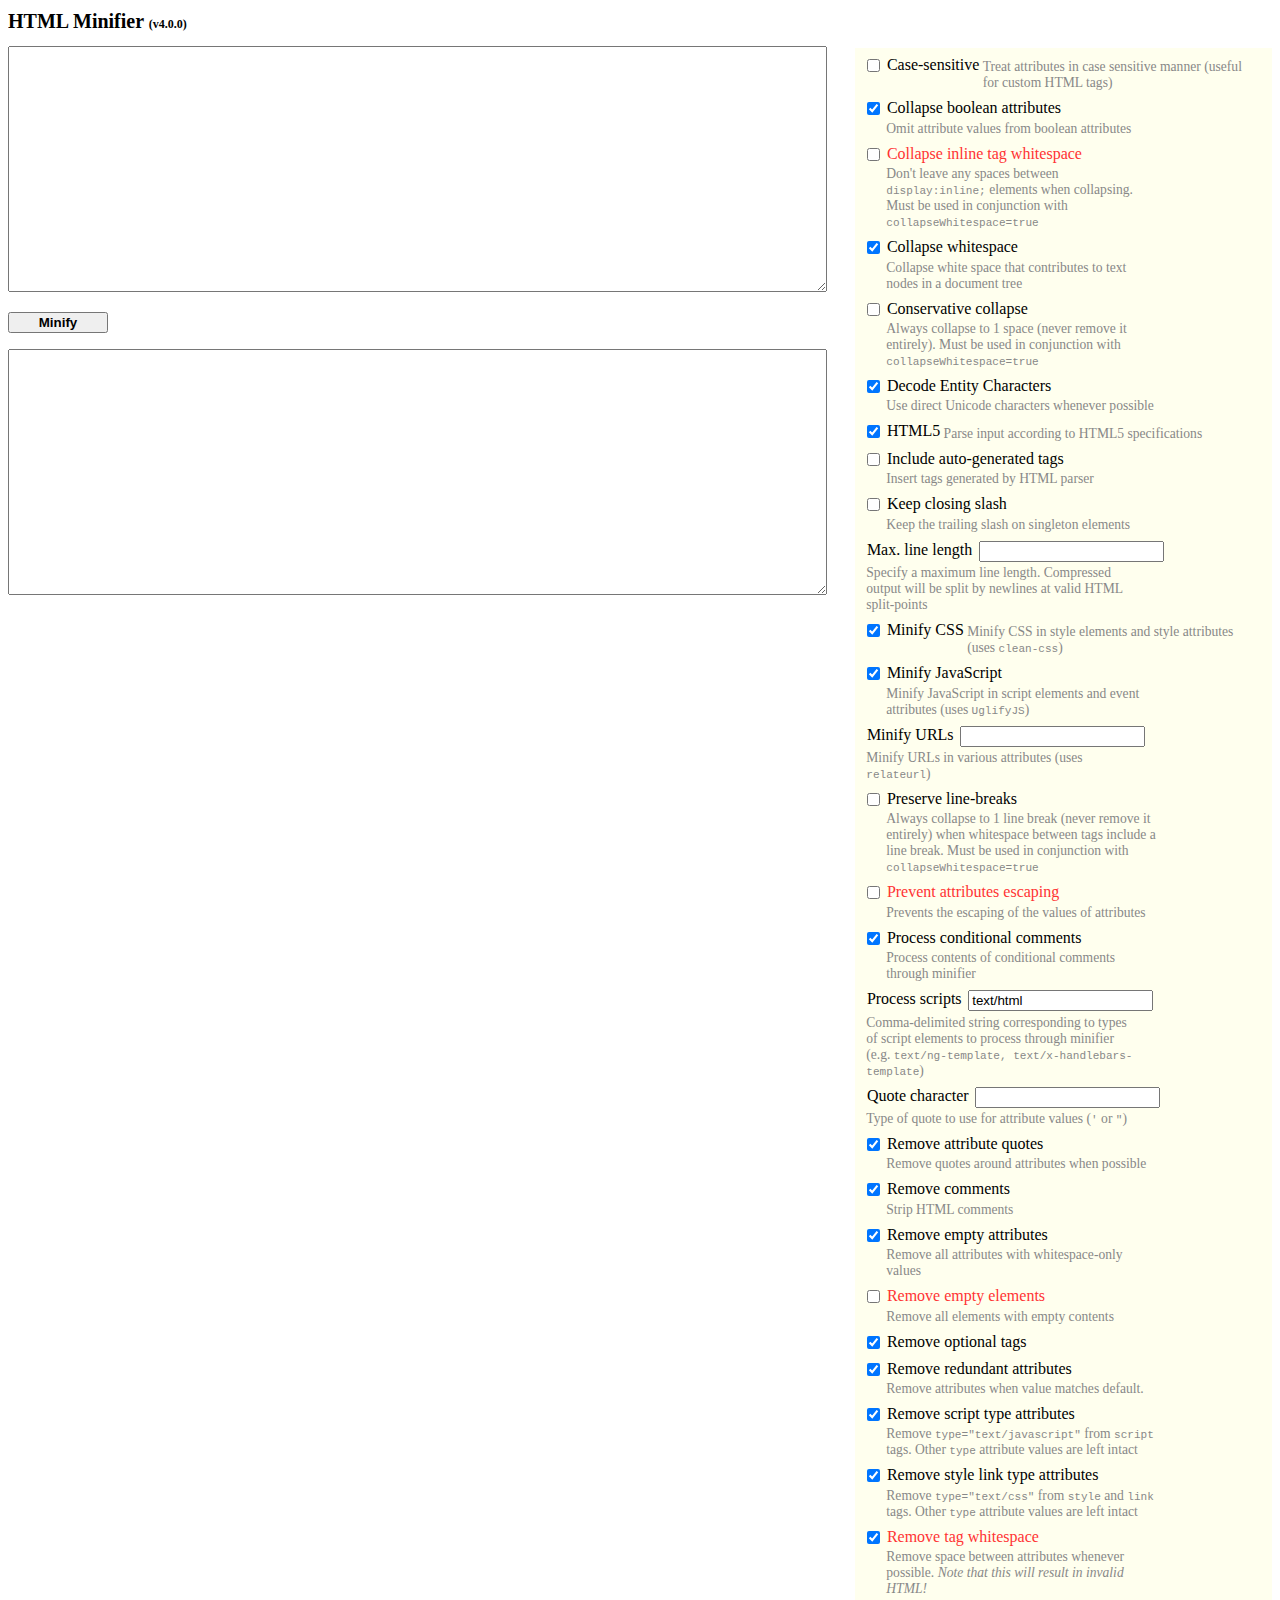
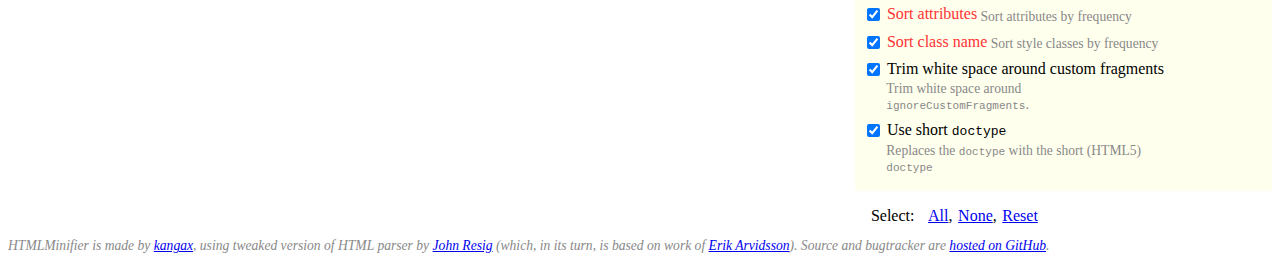
==== index.html @ e4b5c65c "upload" ====
<!DOCTYPE html>
<html lang="en">
  <head>
    <meta charset="utf-8">
    <meta http-equiv="X-UA-Compatible" content="IE=edge">
    <meta name="google-site-verification" content="3tgjKRYCVRWTziuUgYny5vY4eU7Vddvat0pLnoCuPBs">
    <title>HTML minifier</title>
    <link rel="stylesheet" href="assets/master.css">
  </head>
  <body>
    <div id="outer-wrapper">
      <div id="wrapper">
        <h1>HTML Minifier <span>(v4.0.0)</span></h1>
        <textarea rows="8" cols="40" id="input"></textarea>
        <div class="minify-button">
          <button type="button" id="minify-btn">Minify</button>
        </div>
        <textarea rows="8" cols="40" id="output" readonly></textarea>

        <p id="stats"></p>
      </div>
      <div id="options">
        <ul>
          <li>
            <input type="checkbox" id="caseSensitive">
            <label for="caseSensitive">
              Case-sensitive
            </label>
            <span class="quiet short">
              Treat attributes in case sensitive manner (useful for custom HTML tags)
            </span>
          </li>
          <li>
            <input type="checkbox" id="collapseBooleanAttributes" checked>
            <label for="collapseBooleanAttributes">
              Collapse boolean attributes
            </label>
            <span class="quiet short">
              Omit attribute values from boolean attributes
            </span>
          </li>
          <li>
            <input type="checkbox" id="collapseInlineTagWhitespace">
            <label for="collapseInlineTagWhitespace" class="unsafe">
              Collapse inline tag whitespace
            </label>
            <span class="quiet short">
              Don't leave any spaces between <code>display:inline;</code> elements when collapsing.
              Must be used in conjunction with <code>collapseWhitespace=true</code>
            </span>
          </li>
          <li>
            <input type="checkbox" id="collapseWhitespace" checked>
            <label for="collapseWhitespace">
              Collapse whitespace
            </label>
            <span class="quiet short">
              Collapse white space that contributes to text nodes in a document tree
            </span>
          </li>
          <li>
            <input type="checkbox" id="conservativeCollapse">
            <label for="conservativeCollapse">
              Conservative collapse
            </label>
            <span class="quiet short">
              Always collapse to 1 space (never remove it entirely).
              Must be used in conjunction with <code>collapseWhitespace=true</code>
            </span>
          </li>
          <li>
            <input type="checkbox" id="decodeEntities" checked>
            <label for="decodeEntities">
              Decode Entity Characters
            </label>
            <span class="quiet short">
              Use direct Unicode characters whenever possible
            </span>
          </li>
          <li>
            <input type="checkbox" id="html5" checked>
            <label for="html5">
              HTML5
            </label>
            <span class="quiet short">
              Parse input according to HTML5 specifications
            </span>
          </li>
          <li>
            <input type="checkbox" id="includeAutoGeneratedTags">
            <label for="includeAutoGeneratedTags">
              Include auto-generated tags
            </label>
            <span class="quiet short">
              Insert tags generated by HTML parser
            </span>
          </li>
          <li>
            <input type="checkbox" id="keepClosingSlash">
            <label for="keepClosingSlash">
              Keep closing slash
            </label>
            <span class="quiet short">
              Keep the trailing slash on singleton elements
            </span>
          </li>
          <li>
            <label for="maxLineLength">
              Max. line length
            </label>
            <input type="text" id="maxLineLength">
            <span class="quiet short">
              Specify a maximum line length. Compressed output will be split by newlines at valid HTML split-points
            </span>
          </li>
          <li>
            <input type="checkbox" id="minifyCSS" checked>
            <label for="minifyCSS">
              Minify CSS
            </label>
            <span class="quiet short">
              Minify CSS in style elements and style attributes (uses <code>clean-css</code>)
            </span>
          </li>
          <li>
            <input type="checkbox" id="minifyJS" checked>
            <label for="minifyJS">
              Minify JavaScript
            </label>
            <span class="quiet short">
              Minify JavaScript in script elements and event attributes (uses <code>UglifyJS</code>)
            </span>
          </li>
          <li>
            <label for="minifyURLs">
              Minify URLs
            </label>
            <input type="text" id="minifyURLs">
            <span class="quiet short">
              Minify URLs in various attributes (uses <code>relateurl</code>)
            </span>
          </li>
          <li>
            <input type="checkbox" id="preserveLineBreaks">
            <label for="preserveLineBreaks">
              Preserve line-breaks
            </label>
            <span class="quiet short">
              Always collapse to 1 line break (never remove it entirely) when whitespace between tags include a line break.
              Must be used in conjunction with <code>collapseWhitespace=true</code>
            </span>
          </li>
          <li>
            <input type="checkbox" id="preventAttributesEscaping">
            <label for="preventAttributesEscaping" class="unsafe">
              Prevent attributes escaping
            </label>
            <span class="quiet short">
              Prevents the escaping of the values of attributes
            </span>
          </li>
          <li>
            <input type="checkbox" id="processConditionalComments" checked>
            <label for="processConditionalComments">
              Process conditional comments
            </label>
            <span class="quiet short">
              Process contents of conditional comments through minifier
            </span>
          </li>
          <li>
            <label for="processScripts">
              Process scripts
            </label>
            <input type="text" id="processScripts" value="text/html">
            <span class="quiet short">
              Comma-delimited string corresponding to types of script elements to process through minifier (e.g. <code>text/ng-template, text/x-handlebars-template</code>)
            </span>
          </li>
          <li>
            <label for="quoteCharacter">
              Quote character
            </label>
            <input type="text" id="quoteCharacter">
            <span class="quiet short">
              Type of quote to use for attribute values (<code>'</code> or <code>"</code>)
            </span>
          </li>
          <li>
            <input type="checkbox" id="removeAttributeQuotes" checked>
            <label for="removeAttributeQuotes">
              Remove attribute quotes
            </label>
            <span class="quiet short">
              Remove quotes around attributes when possible
            </span>
          </li>
          <li>
            <input type="checkbox" id="removeComments" checked>
            <label for="removeComments">
              Remove comments
            </label>
            <span class="quiet short">
              Strip HTML comments
            </span>
          </li>
          <li>
            <input type="checkbox" id="removeEmptyAttributes" checked>
            <label for="removeEmptyAttributes">
              Remove empty attributes
            </label>
            <span class="quiet short">
              Remove all attributes with whitespace-only values
            </span>
          </li>
          <li>
            <input type="checkbox" id="removeEmptyElements">
            <label for="removeEmptyElements" class="unsafe">
              Remove empty elements
            </label>
            <span class="quiet short">
              Remove all elements with empty contents
            </span>
          </li>
          <li>
            <input type="checkbox" id="removeOptionalTags" checked>
            <label for="removeOptionalTags">
              Remove optional tags
            </label>
          </li>
          <li>
            <input type="checkbox" id="removeRedundantAttributes" checked>
            <label for="removeRedundantAttributes">
              Remove redundant attributes
            </label>
            <span class="quiet short">
              Remove attributes when value matches default.
            </span>
          </li>
          <li>
            <input type="checkbox" id="removeScriptTypeAttributes" checked>
            <label for="removeScriptTypeAttributes">
              Remove script type attributes
            </label>
            <span class="quiet short">
              Remove <code>type="text/javascript"</code> from <code>script</code> tags.
              Other <code>type</code> attribute values are left intact
            </span>
          </li>
          <li>
            <input type="checkbox" id="removeStyleLinkTypeAttributes" checked>
            <label for="removeStyleLinkTypeAttributes">
              Remove style link type attributes
            </label>
            <span class="quiet short">
              Remove <code>type="text/css"</code> from <code>style</code> and <code>link</code> tags.
              Other <code>type</code> attribute values are left intact
            </span>
          </li>
          <li>
            <input type="checkbox" id="removeTagWhitespace" checked>
            <label for="removeTagWhitespace" class="unsafe">
              Remove tag whitespace
            </label>
            <span class="quiet short">
              Remove space between attributes whenever possible.
              <i>Note that this will result in invalid HTML!</i>
            </span>
          </li>
          <li>
            <input type="checkbox" id="sortAttributes" checked>
            <label for="sortAttributes" class="unsafe">
              Sort attributes
            </label>
            <span class="quiet short">
              Sort attributes by frequency
            </span>
          </li>
          <li>
            <input type="checkbox" id="sortClassName" checked>
            <label for="sortClassName" class="unsafe">
              Sort class name
            </label>
            <span class="quiet short">
              Sort style classes by frequency
            </span>
          </li>
          <li>
            <input type="checkbox" id="trimCustomFragments" checked>
            <label for="trimCustomFragments">
              Trim white space around custom fragments
            </label>
            <span class="quiet short">
              Trim white space around <code>ignoreCustomFragments</code>.
            </span>
          </li>
          <li>
            <input type="checkbox" id="useShortDoctype" checked>
            <label for="useShortDoctype">
              Use short <code>doctype</code>
            </label>
            <span class="quiet short">
              Replaces the <code>doctype</code> with the short (HTML5) <code>doctype</code>
            </span>
          </li>
        </ul>
        <div class="controls">
          <span>Select:</span>
          <a href="#" id="select-all">All</a>,
          <a href="#" id="select-none">None</a>,
          <a href="#" id="select-defaults">Reset</a>
        </div>
      </div>
    </div>

    <div class="footer">
      <p class="quiet">
        HTMLMinifier is made by <a href="http://perfectionkills.com/">kangax</a>,
        using tweaked version of HTML parser by <a href="http://ejohn.org/">John Resig</a>
        (which, in its turn, is based on work of <a href="http://erik.eae.net/">Erik Arvidsson</a>).
        Source and bugtracker are <a href="https://github.com/kangax/html-minifier">hosted on GitHub</a>.
      </p>
    </div>

    <script src="dist/htmlminifier.min.js"></script>
    <script src="assets/master.js"></script>
  </body>
</html>
---- assets/master.css ----
body { font-family: "Cambria", Georgia, Times, "Times New Roman", serif; margin-top: 0; padding-top: 0; }
textarea { height: 30em; }
h1 { margin-top: 0.5em; font-size: 1.25em; }
h1 span { font-size: 0.6em; }
button { font-weight: bold; width: 100px; }

.minify-button { margin: 16px 0; }
#outer-wrapper { overflow: hidden; }
#wrapper { width: 65%; float: left; }
#input { width: 99%; height: 18em; }
#output { width: 99%; height: 18em; margin-bottom: 2em; }
#options { float: right; width: 33%; padding-left: 1em; margin-top: 3em; }
#options ul { list-style: none; padding: 0.5em; overflow: hidden; background: #ffe; margin-top: 0; }
#options ul li { float: left; clear: both; padding-bottom: 0.5em; }
#options ul li div { margin-left: 1.75em; }
#options label, #options input { float: left; }
#options label.sub-option{ margin-left: 22px; margin-right: 5px }
#options label { margin-left: 0.25em; }
#options label + input { margin-left: 0.5em; }
#stats { margin-bottom: 2em; overflow: hidden; margin-top: 0; }
#todo { font-family: monospace; margin-bottom: 2em; }

.success { color: green; }
.failure { color: red; }
.quiet { font-size: 0.85em; color: #888; }
.short { display: inline-block; width: 20em; margin-top: 0.25em; margin-left: 0.25em; }

.controls span { margin-right: 0.5em; margin-left: 1em; }
.controls a { margin-left: 0.1em; }
.controls a:focus, .controls a:hover { text-decoration: none; }

.unsafe { color: #f33; }

iframe { position: absolute; top: 10px; right: 10px; }

.footer p { font-style: italic; }
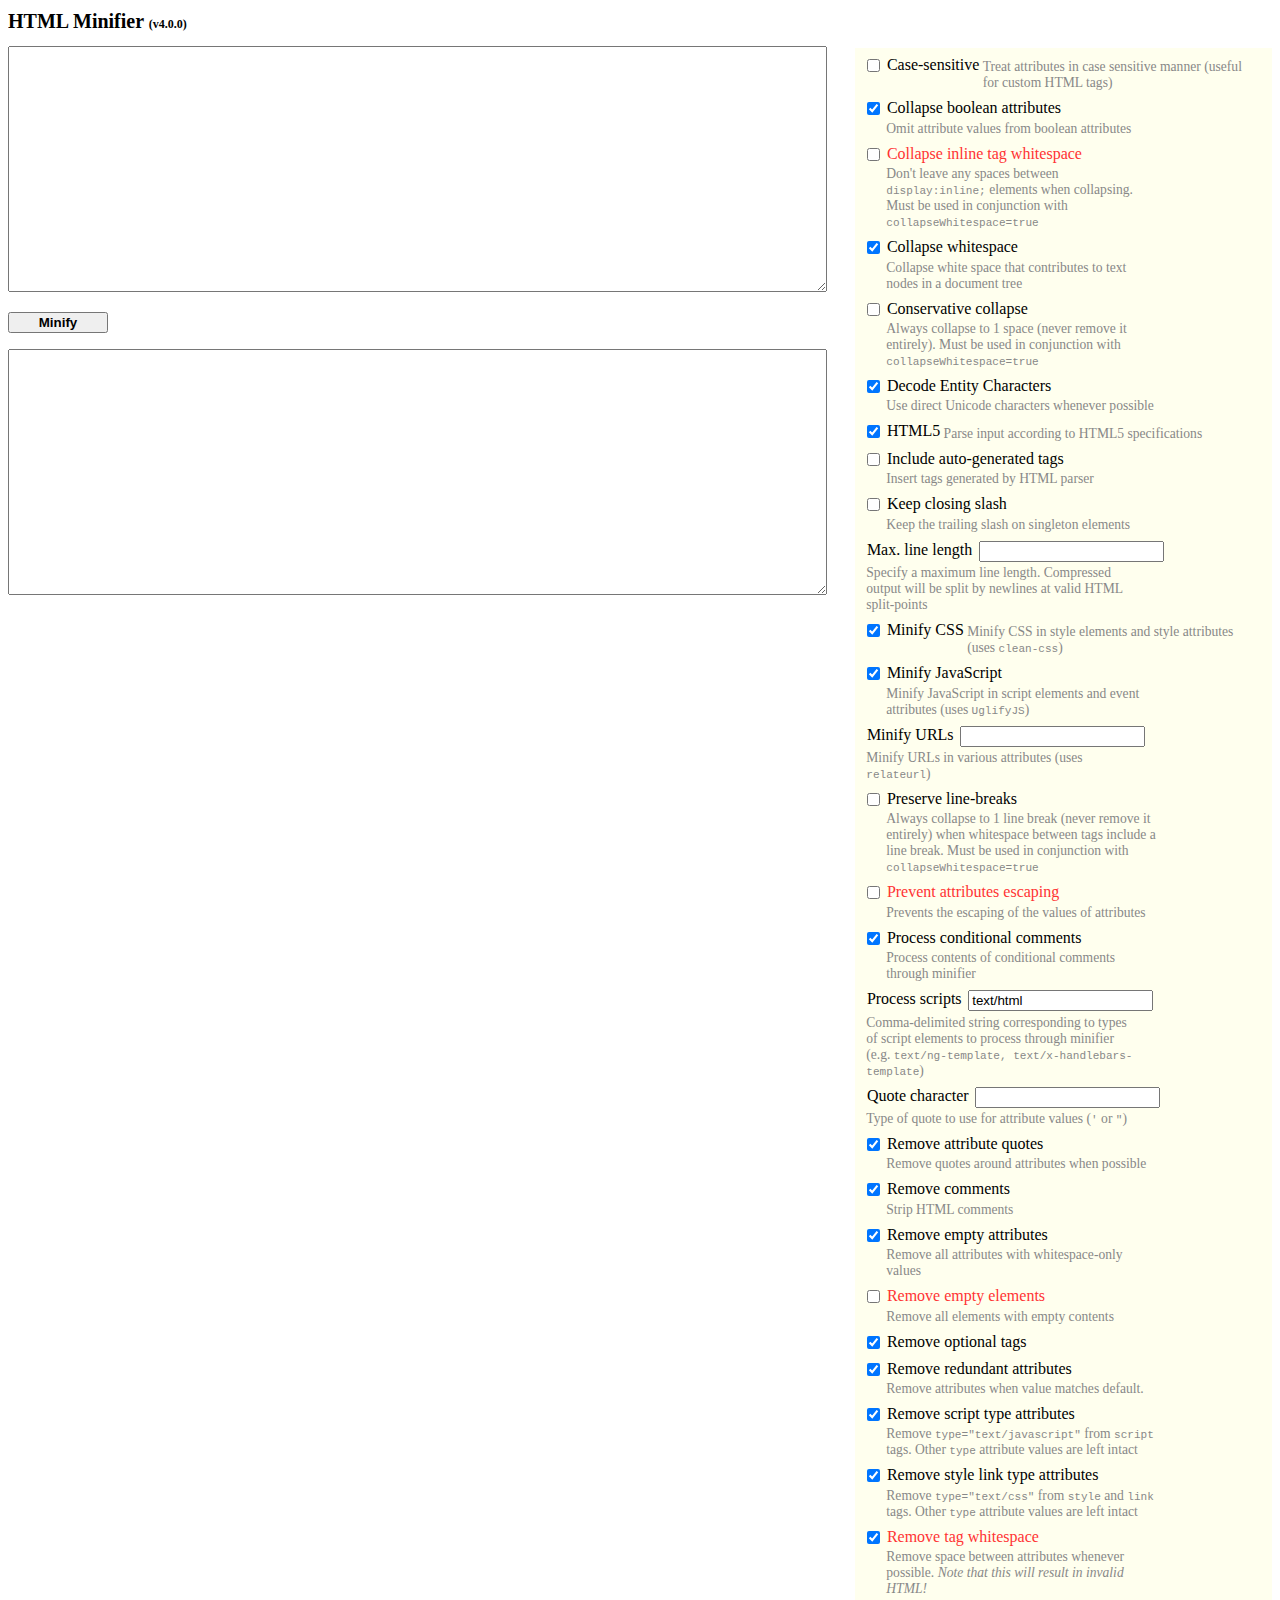
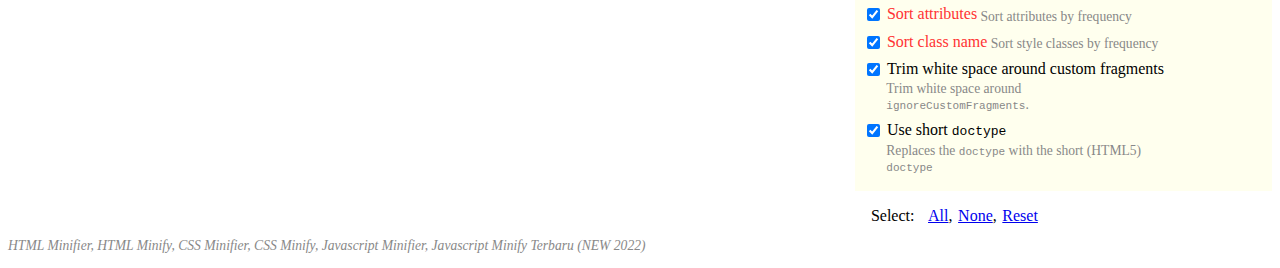
==== commit 60ed73c9: "Update index.html" ====
--- a/index.html
+++ b/index.html
@@ -315,10 +315,7 @@
 
     <div class="footer">
       <p class="quiet">
-        HTMLMinifier is made by <a href="http://perfectionkills.com/">kangax</a>,
-        using tweaked version of HTML parser by <a href="http://ejohn.org/">John Resig</a>
-        (which, in its turn, is based on work of <a href="http://erik.eae.net/">Erik Arvidsson</a>).
-        Source and bugtracker are <a href="https://github.com/kangax/html-minifier">hosted on GitHub</a>.
+        HTML Minifier, HTML Minify, CSS Minifier, CSS Minify, Javascript Minifier, Javascript Minify Terbaru (NEW 2022)
       </p>
     </div>
 
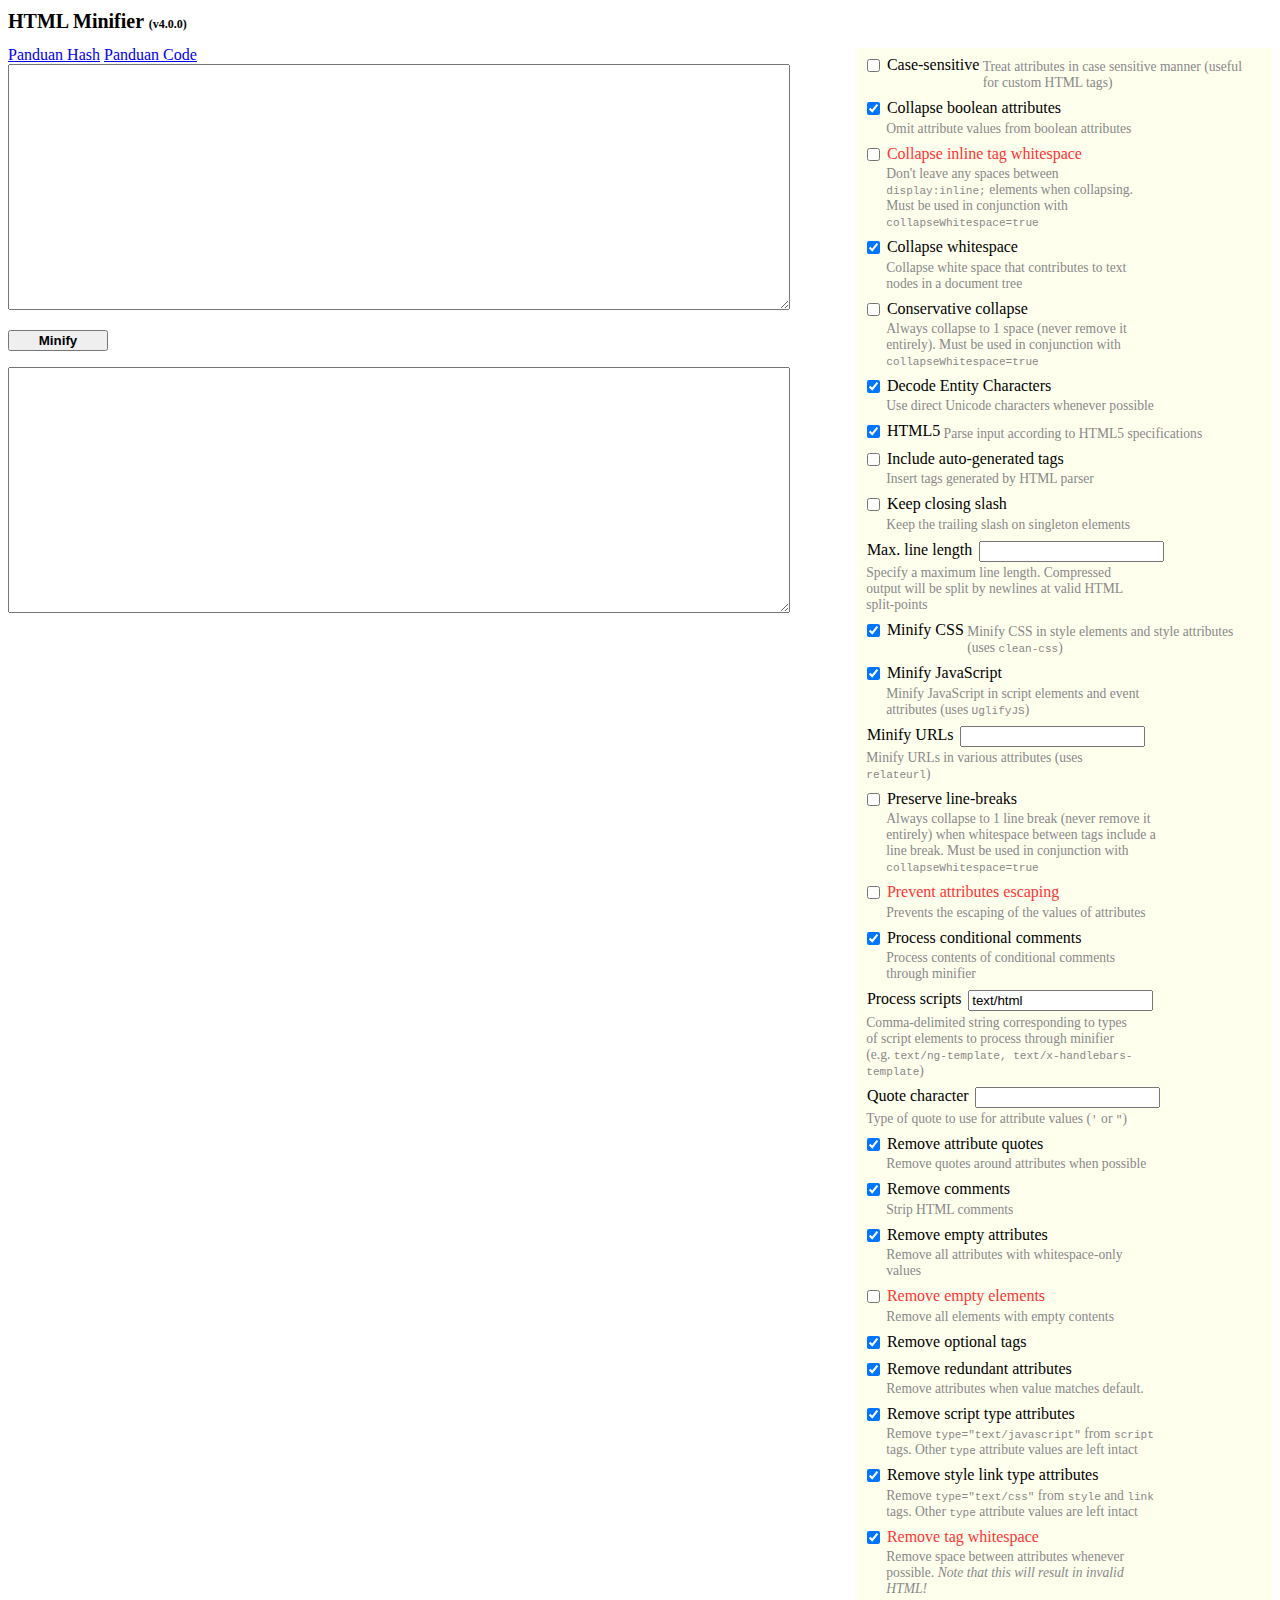
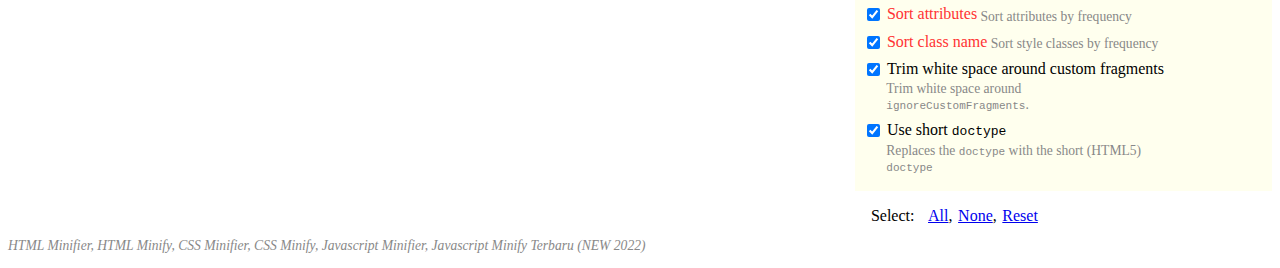
==== commit e55d14a9: "Update index.html" ====
--- a/index.html
+++ b/index.html
@@ -10,7 +10,7 @@
   <body>
     <div id="outer-wrapper">
       <div id="wrapper">
-        <h1>HTML Minifier <span>(v4.0.0)</span></h1>
+        <h1>HTML Minifier <span>(v4.0.0)</span></h1> <a href="https://panduan-code.github.io/hash" title="Panduan Hash">Panduan Hash</a> <a href="https://www.panduancode.com" title="Panduan code">Panduan Code</a>
         <textarea rows="8" cols="40" id="input"></textarea>
         <div class="minify-button">
           <button type="button" id="minify-btn">Minify</button>
--- a/assets/master.css
+++ b/assets/master.css
@@ -6,7 +6,7 @@
 
 .minify-button { margin: 16px 0; }
 #outer-wrapper { overflow: hidden; }
-#wrapper { width: 65%; float: left; }
+#wrapper { width: 62%; float: left; }
 #input { width: 99%; height: 18em; }
 #output { width: 99%; height: 18em; margin-bottom: 2em; }
 #options { float: right; width: 33%; padding-left: 1em; margin-top: 3em; }
